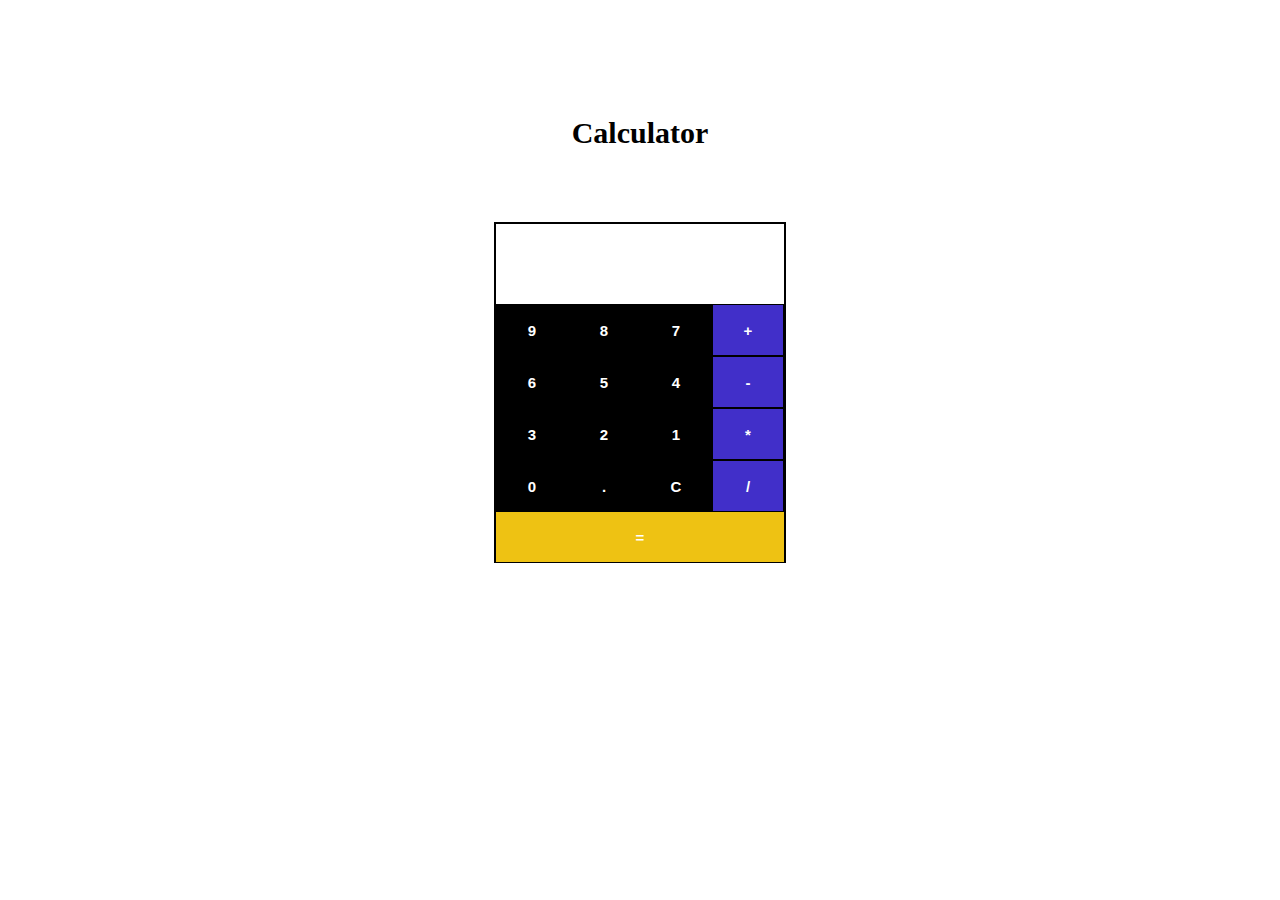
==== index.html @ 38e864cf "Create homepage" ====
</html>
<head>
	<style type="text/css">
	#no{
		width:286px;
		height:80px;
		font-size:20px;
		border:0px;
		
		
	}
	button{
		width: 70px;
		height:50px;
		background-color:black;
		border: 0;
		padding:5px;
		color:white;
		font-weight:bold;
		font-size:15px;
	}
	.set{
		background:rgb(72, 52, 223,0.9);
		color:white;
		
	}
	#g{
		background:rgb(238, 194, 19,1);
		color:white;
		width: 288px;
		height:50px;
		border: 0;
		padding:5px;
		color:white;
		
		
	}
	
	#tab1{
	background-color : black;
	width:12%;
	border-collapse: collapse;
	padding:0;
	}
	
	
	#des{
	border:2px solid black;
	width:288px;
	height:337px;
	}
	
	#lab{
	font-size:30px;
	font-family:italic;
	font-weight:bold;
	color:black;
	}
	
	
</style>
  <script type="text/javascript">
		function nine() {
			var input = document.getElementById('no').value;
			document.getElementById('no').value = input + "9";
		}
		function eight() {
			var input = document.getElementById('no').value;
			document.getElementById('no').value = input + "8";
		}
		function seven() {
			var input = document.getElementById('no').value;
			document.getElementById('no').value = input + "7";
		}
		function six() {
			var input = document.getElementById('no').value;
			document.getElementById('no').value = input + "6";
		}
		function five() {
			var input = document.getElementById('no').value;
			document.getElementById('no').value = input + "5";
		}
		function four() {
			var input = document.getElementById('no').value;
			document.getElementById('no').value = input + "4";
		}
		function three() {
			var input = document.getElementById('no').value;
			document.getElementById('no').value = input + "3";
		}
		function two() {
			var input = document.getElementById('no').value;
			document.getElementById('no').value = input + "2";
		}
		function one() {
			var input = document.getElementById('no').value;
			document.getElementById('no').value = input + "1";
		}
		function zero() {
			var input = document.getElementById('no').value;
			document.getElementById('no').value = input + "0";
		}
		function add() {
			var input = document.getElementById('no').value;
			document.getElementById('no').value = input + "+";
		}
		function sub() {
			var input = document.getElementById('no').value;
			document.getElementById('no').value = input + "-";
		}
		function mul() {
			var input = document.getElementById('no').value;
			document.getElementById('no').value = input + "*";
		}
		function dot() {
			var input = document.getElementById('no').value;
			document.getElementById('no').value = input + ".";
		}
		function div() {
			var input = document.getElementById('no').value;
			document.getElementById('no').value = input + "/";
		}

		function clc() {
			var input = document.getElementById('no').value;
			document.getElementById('no').value = "";
		}

		function equa() {
			var eva = eval(document.getElementById('no').value);
			document.getElementById('no').value = eva;
		}
	</script>
</head>
<body id="sel">
<center>
	<br><br><br><br><br><br>
<label id="lab">Calculator</label></center>
<br><br><br><br>

<center>
<div id="des">
<b>
<table id="tab1">
<tr>
<input type="text" id="no"><br>
</tr>
<tr>
<td><button onclick="nine()" id="a">9</button></td>
<td><button onclick="eight()" id="s">8</button></td>
<td><button onclick="seven()" id="d">7</button></td>
<td><button onclick="add()" id="f" class="set">+</button></td>
</tr>
<tr>
<td><button onclick="six()" id="six" >6</button></td>
<td><button onclick="five()" id="five">5</button></td>
<td><button onclick="four()" id="four">4</button></td>
<td><button onclick="sub()" id="subt" class="set">-</button></td>
</tr>
<tr>
<td><button onclick="three()" id="three1">3</button></td>
<td><button onclick="two()" id="two1">2</button></td>
<td><button onclick="one()" id="one1">1</button></td>
<td><button onclick="mul()" id="mul1" class="set">*</button></td>
</tr>

<tr>
<td><button onclick="zero()" id="zero1">0</button></td>
<td><button onclick="dot()" id="dot">.</button></td>
<td><button onclick="clc()" id="cc">C</button></td>
<td><button onclick="div()" id="cc" class="set">/</button></td>
</tr>


</table>
</b>
<button onclick="equa()" id="g">=</button>
</div>
<center>
</body>
</html>
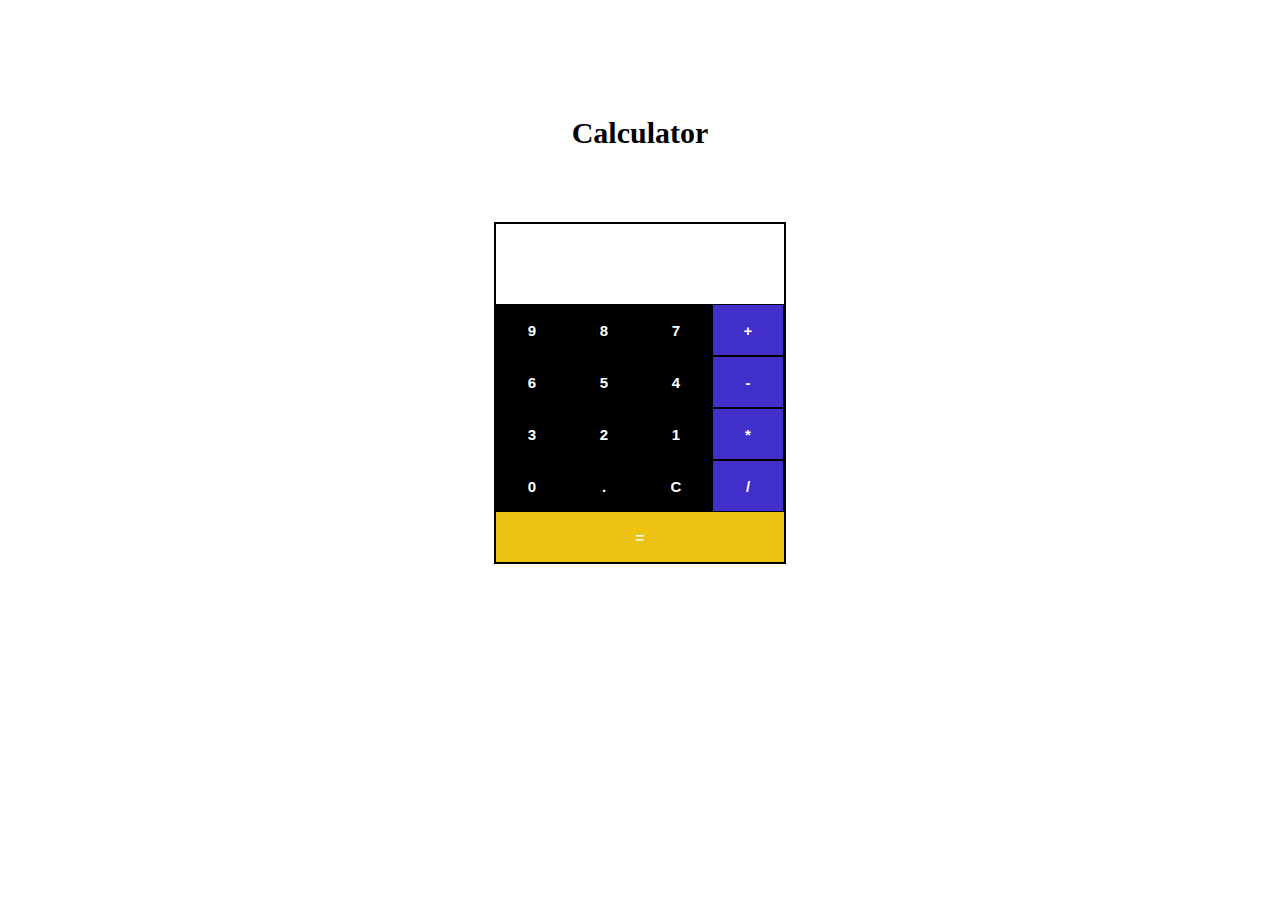
==== commit 5bd4d7f1: "Create homepage" ====
--- a/index.html
+++ b/index.html
@@ -47,7 +47,7 @@
 	#des{
 	border:2px solid black;
 	width:288px;
-	height:337px;
+	height:337.5px;
 	}
 	
 	#lab{
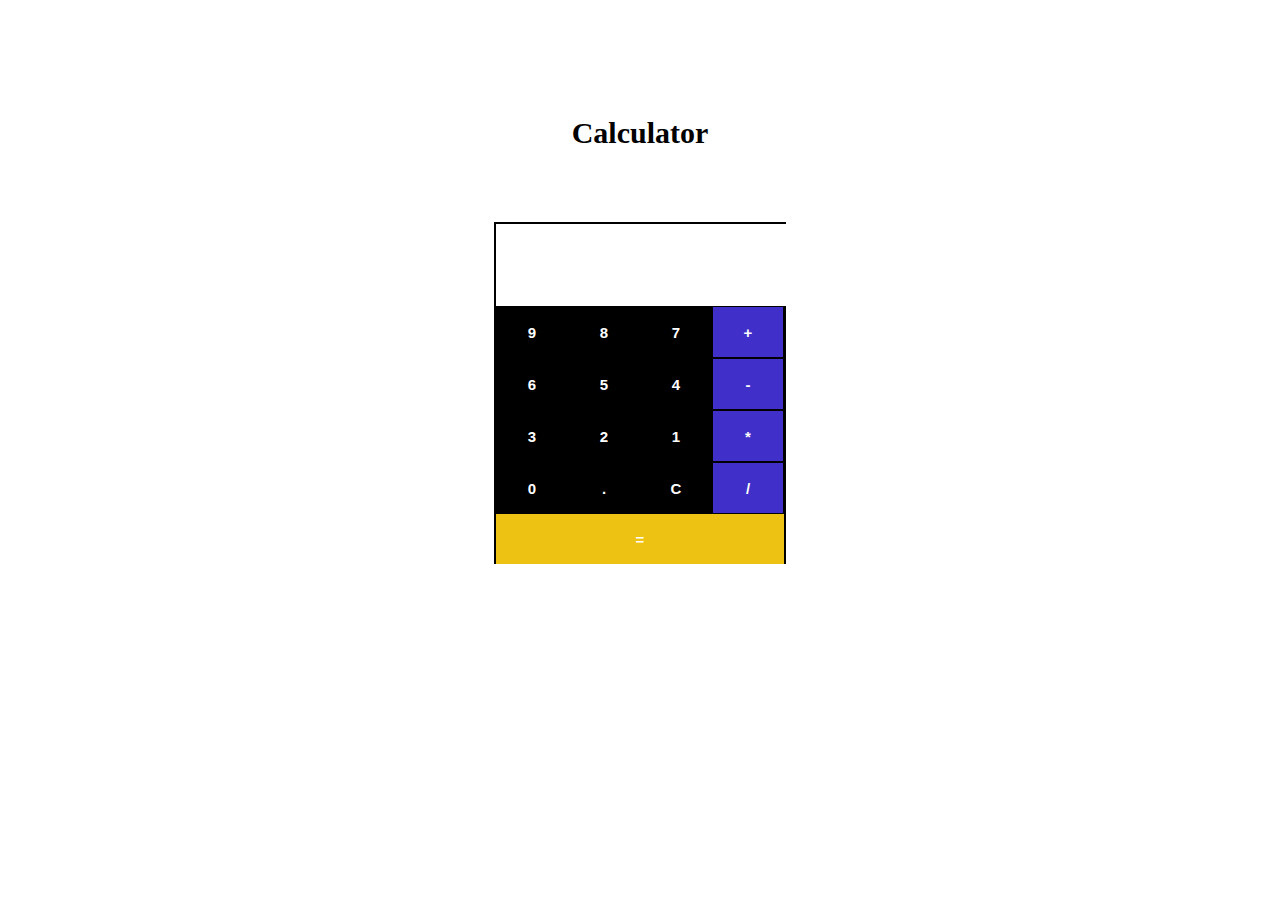
==== commit b4a3dfd2: "Seperated code to external files" ====
--- a/index.html
+++ b/index.html
@@ -1,137 +1,12 @@
-</html>
+<!DOCTYPE html>
+<html>
 <head>
-	<style type="text/css">
-	#no{
-		width:286px;
-		height:80px;
-		font-size:20px;
-		border:0px;
-		
-		
-	}
-	button{
-		width: 70px;
-		height:50px;
-		background-color:black;
-		border: 0;
-		padding:5px;
-		color:white;
-		font-weight:bold;
-		font-size:15px;
-	}
-	.set{
-		background:rgb(72, 52, 223,0.9);
-		color:white;
-		
-	}
-	#g{
-		background:rgb(238, 194, 19,1);
-		color:white;
-		width: 288px;
-		height:50px;
-		border: 0;
-		padding:5px;
-		color:white;
-		
-		
-	}
-	
-	#tab1{
-	background-color : black;
-	width:12%;
-	border-collapse: collapse;
-	padding:0;
-	}
-	
-	
-	#des{
-	border:2px solid black;
-	width:288px;
-	height:337.5px;
-	}
-	
-	#lab{
-	font-size:30px;
-	font-family:italic;
-	font-weight:bold;
-	color:black;
-	}
-	
-	
-</style>
-  <script type="text/javascript">
-		function nine() {
-			var input = document.getElementById('no').value;
-			document.getElementById('no').value = input + "9";
-		}
-		function eight() {
-			var input = document.getElementById('no').value;
-			document.getElementById('no').value = input + "8";
-		}
-		function seven() {
-			var input = document.getElementById('no').value;
-			document.getElementById('no').value = input + "7";
-		}
-		function six() {
-			var input = document.getElementById('no').value;
-			document.getElementById('no').value = input + "6";
-		}
-		function five() {
-			var input = document.getElementById('no').value;
-			document.getElementById('no').value = input + "5";
-		}
-		function four() {
-			var input = document.getElementById('no').value;
-			document.getElementById('no').value = input + "4";
-		}
-		function three() {
-			var input = document.getElementById('no').value;
-			document.getElementById('no').value = input + "3";
-		}
-		function two() {
-			var input = document.getElementById('no').value;
-			document.getElementById('no').value = input + "2";
-		}
-		function one() {
-			var input = document.getElementById('no').value;
-			document.getElementById('no').value = input + "1";
-		}
-		function zero() {
-			var input = document.getElementById('no').value;
-			document.getElementById('no').value = input + "0";
-		}
-		function add() {
-			var input = document.getElementById('no').value;
-			document.getElementById('no').value = input + "+";
-		}
-		function sub() {
-			var input = document.getElementById('no').value;
-			document.getElementById('no').value = input + "-";
-		}
-		function mul() {
-			var input = document.getElementById('no').value;
-			document.getElementById('no').value = input + "*";
-		}
-		function dot() {
-			var input = document.getElementById('no').value;
-			document.getElementById('no').value = input + ".";
-		}
-		function div() {
-			var input = document.getElementById('no').value;
-			document.getElementById('no').value = input + "/";
-		}
+	<link rel="stylesheet" href="style.css">
+	<script src="https://stackpath.bootstrapcdn.com/bootstrap/4.3.1/js/bootstrap.min.js" integrity="sha384-JjSmVgyd0p3pXB1rRibZUAYoIIy6OrQ6VrjIEaFf/nJGzIxFDsf4x0xIM+B07jRM" crossorigin="anonymous"></script>
+  <script src="script.js"></script>
+	<title>Simple Calculator</title>
+</head>
 
-		function clc() {
-			var input = document.getElementById('no').value;
-			document.getElementById('no').value = "";
-		}
-
-		function equa() {
-			var eva = eval(document.getElementById('no').value);
-			document.getElementById('no').value = eva;
-		}
-	</script>
-</head>
 <body id="sel">
 <center>
 	<br><br><br><br><br><br>
@@ -170,9 +45,8 @@
 <td><button onclick="clc()" id="cc">C</button></td>
 <td><button onclick="div()" id="cc" class="set">/</button></td>
 </tr>
+</table>
 
-
-</table>
 </b>
 <button onclick="equa()" id="g">=</button>
 </div>
--- a/style.css
+++ b/style.css
@@ -0,0 +1,55 @@
+#no{
+  width:286px;
+  height:80px;
+  font-size:20px;
+  border:0px;
+
+
+}
+button{
+  width: 70px;
+  height:50px;
+  background-color:black;
+  border: 0;
+  padding:5px;
+  color:white;
+  font-weight:bold;
+  font-size:15px;
+}
+.set{
+  background:rgb(72, 52, 223,0.9);
+  color:white;
+
+}
+#g{
+  background:rgb(238, 194, 19,1);
+  color:white;
+  width: 288px;
+  height:50px;
+  border: 0;
+  padding:5px;
+  color:white;
+
+
+}
+
+#tab1{
+background-color : black;
+width:12%;
+border-collapse: collapse;
+padding:0;
+}
+
+
+#des{
+border:2px solid black;
+width:288px;
+height:338px;
+}
+
+#lab{
+font-size:30px;
+font-family:italic;
+font-weight:bold;
+color:black;
+}
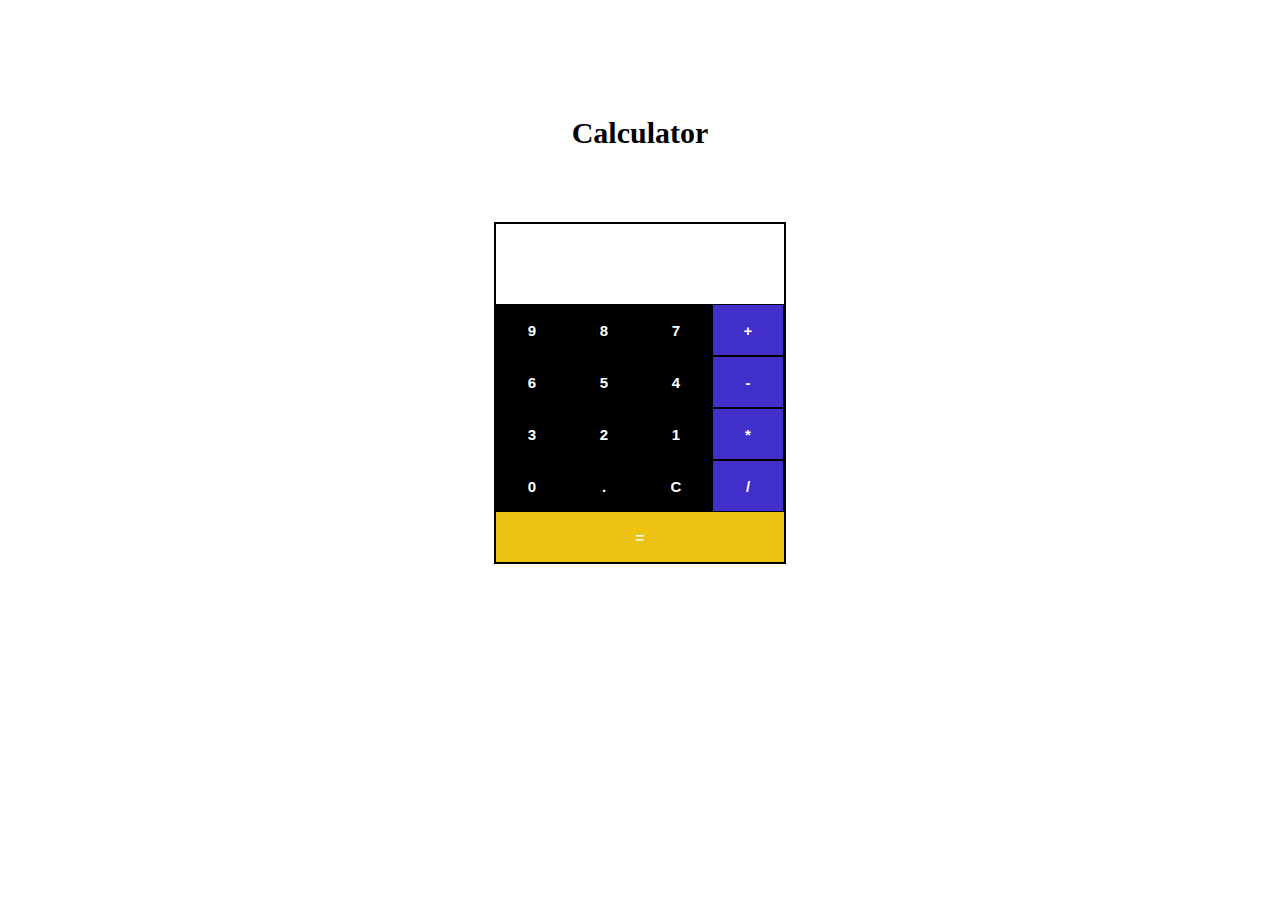
==== commit 5492d1fc: "Create homepage" ====
--- a/index.html
+++ b/index.html
@@ -1,12 +1,10 @@
-<!DOCTYPE html>
-<html>
+</html>
 <head>
+	
+	<script src="https://stackpath.bootstrapcdn.com/bootstrap/4.3.1/js/bootstrap.min.js" integrity="sha384-JjSmVgyd0p3pXB1rRibZUAYoIIy6OrQ6VrjIEaFf/nJGzIxFDsf4x0xIM+B07jRM" crossorigin="anonymous"></script>
 	<link rel="stylesheet" href="style.css">
-	<script src="https://stackpath.bootstrapcdn.com/bootstrap/4.3.1/js/bootstrap.min.js" integrity="sha384-JjSmVgyd0p3pXB1rRibZUAYoIIy6OrQ6VrjIEaFf/nJGzIxFDsf4x0xIM+B07jRM" crossorigin="anonymous"></script>
   <script src="script.js"></script>
-	<title>Simple Calculator</title>
-</head>
-
+	<title>Simple Calculator</title></head>
 <body id="sel">
 <center>
 	<br><br><br><br><br><br>
@@ -45,8 +43,9 @@
 <td><button onclick="clc()" id="cc">C</button></td>
 <td><button onclick="div()" id="cc" class="set">/</button></td>
 </tr>
+
+
 </table>
-
 </b>
 <button onclick="equa()" id="g">=</button>
 </div>
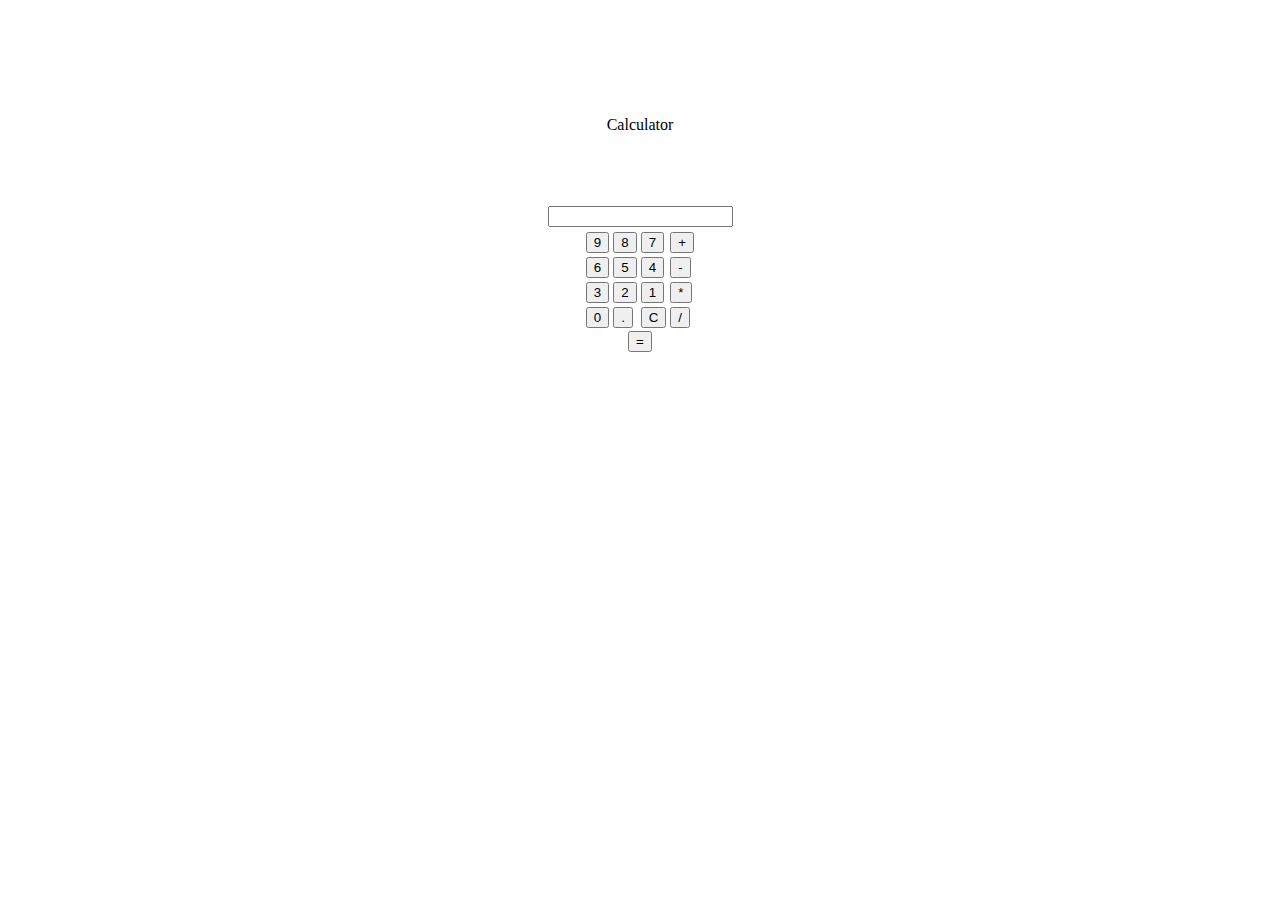
==== commit 40264042: "Create homepage" ====
--- a/index.html
+++ b/index.html
@@ -2,7 +2,7 @@
 <head>
 	
 	<script src="https://stackpath.bootstrapcdn.com/bootstrap/4.3.1/js/bootstrap.min.js" integrity="sha384-JjSmVgyd0p3pXB1rRibZUAYoIIy6OrQ6VrjIEaFf/nJGzIxFDsf4x0xIM+B07jRM" crossorigin="anonymous"></script>
-	<link rel="stylesheet" href="style.css">
+	
   <script src="script.js"></script>
 	<title>Simple Calculator</title></head>
 <body id="sel">
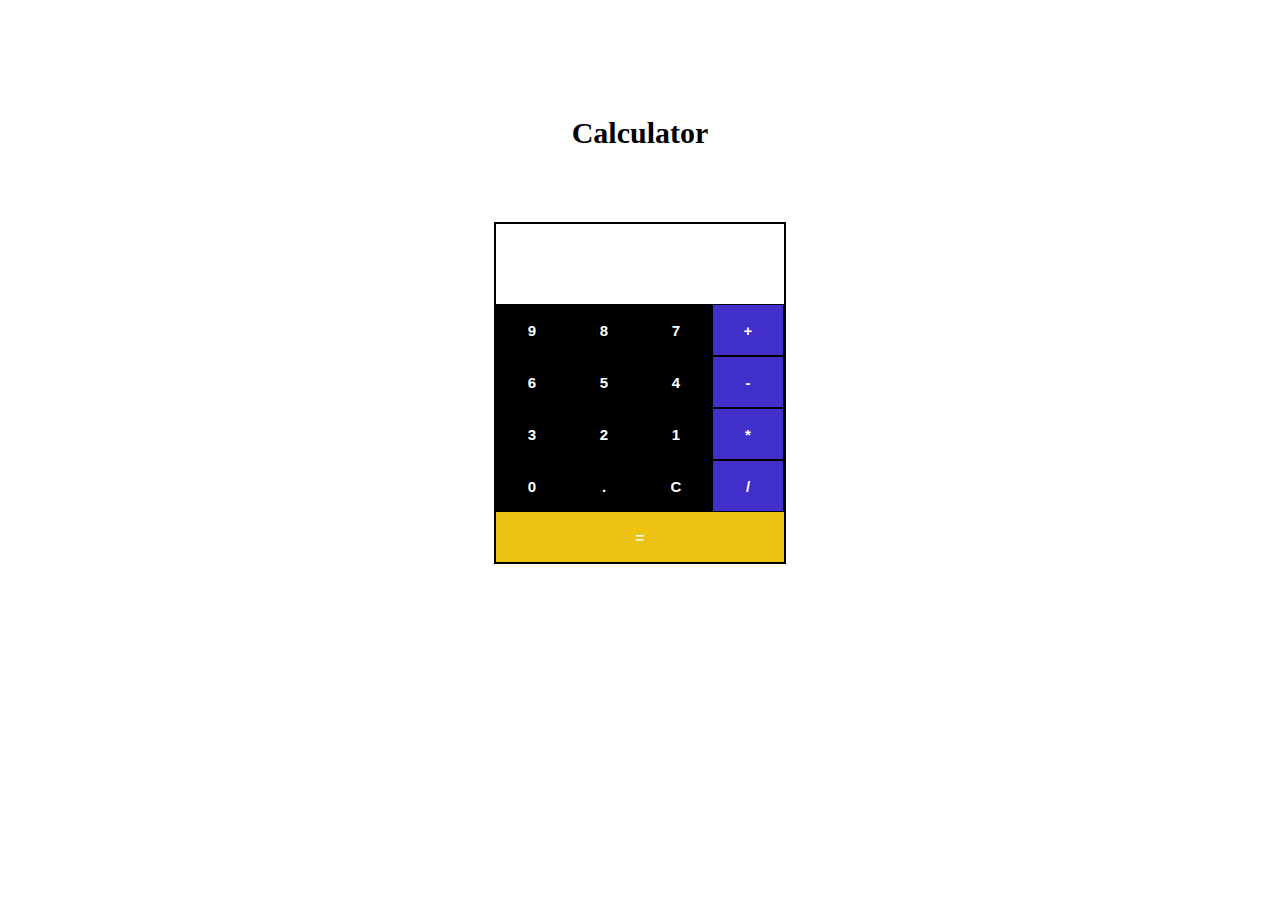
==== commit 677678fa: "Create homepage" ====
--- a/index.html
+++ b/index.html
@@ -2,7 +2,7 @@
 <head>
 	
 	<script src="https://stackpath.bootstrapcdn.com/bootstrap/4.3.1/js/bootstrap.min.js" integrity="sha384-JjSmVgyd0p3pXB1rRibZUAYoIIy6OrQ6VrjIEaFf/nJGzIxFDsf4x0xIM+B07jRM" crossorigin="anonymous"></script>
-	
+	<link rel="stylesheet" href="style.css">
   <script src="script.js"></script>
 	<title>Simple Calculator</title></head>
 <body id="sel">
--- a/style.css
+++ b/style.css
@@ -0,0 +1,55 @@
+#no{
+  width:286px;
+  height:80px;
+  font-size:20px;
+  border:0px;
+
+
+}
+button{
+  width: 70px;
+  height:50px;
+  background-color:black;
+  border: 0;
+  padding:5px;
+  color:white;
+  font-weight:bold;
+  font-size:15px;
+}
+.set{
+  background:rgb(72, 52, 223,0.9);
+  color:white;
+
+}
+#g{
+  background:rgb(238, 194, 19,1);
+  color:white;
+  width: 288px;
+  height:50px;
+  border: 0;
+  padding:5px;
+  color:white;
+
+
+}
+
+#tab1{
+background-color : black;
+width:12%;
+border-collapse: collapse;
+padding:0;
+}
+
+
+#des{
+border:2px solid black;
+width:288px;
+height:338px;
+}
+
+#lab{
+font-size:30px;
+font-family:italic;
+font-weight:bold;
+color:black;
+}
